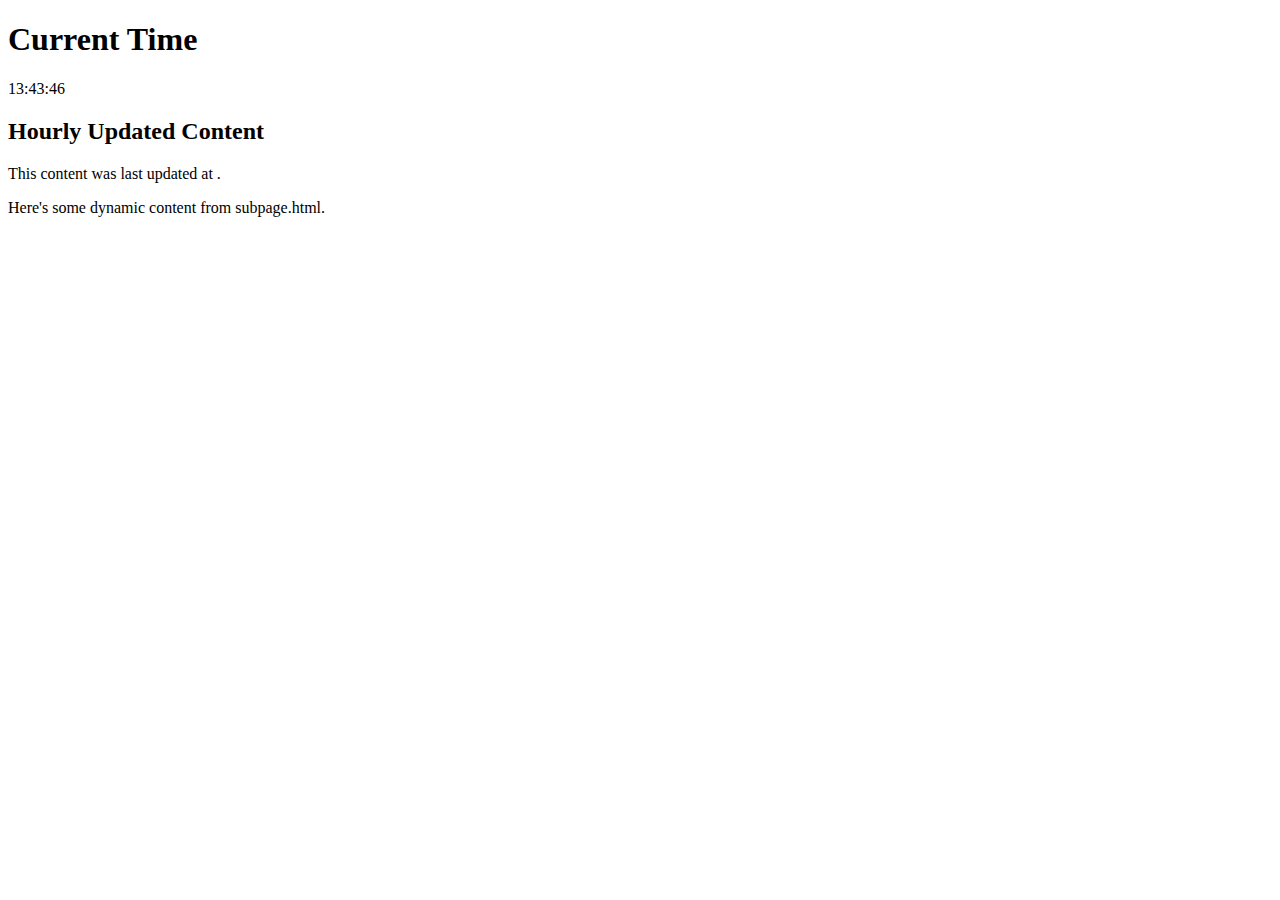
==== examples/main.html @ bc84eecd "toTest" ====
<!DOCTYPE html>
<html lang="en">
<head>
    <meta charset="UTF-8">
    <meta name="viewport" content="width=device-width, initial-scale=1.0">
    <title>Current Time with Hourly Updates</title>
</head>
<body>
    <h1>Current Time</h1>
    <div id="clock"></div>
    
    <h2>Hourly Updated Content</h2>
    <div id="dynamicContent">
        <p>This content will update hourly.</p>
    </div>

    <script>
        function updateClock() {
            const now = new Date();
            let hours = now.getHours();
            let minutes = now.getMinutes();
            let seconds = now.getSeconds();
            
            // Add leading zeros if needed
            hours = hours < 10 ? "0" + hours : hours;
            minutes = minutes < 10 ? "0" + minutes : minutes;
            seconds = seconds < 10 ? "0" + seconds : seconds;
            
            const timeString = `${hours}:${minutes}:${seconds}`;
            document.getElementById('clock').textContent = timeString;
        }

        function loadSubpageContent() {
            fetch('subpage.html')
                .then(response => response.text())
                .then(data => {
                    document.getElementById('dynamicContent').innerHTML = data;
                })
                .catch(error => {
                    console.error('Error loading subpage content:', error);
                    document.getElementById('dynamicContent').innerHTML = '<p>Error loading content.</p>';
                });
        }

        // Update the clock every second
        setInterval(updateClock, 1000);

        // Load subpage content immediately and then every hour
        loadSubpageContent();
        setInterval(loadSubpageContent, 3600000); // 3600000 ms = 1 hour

        // Initial call to display the time immediately
        updateClock();
    </script>
</body>
</html>
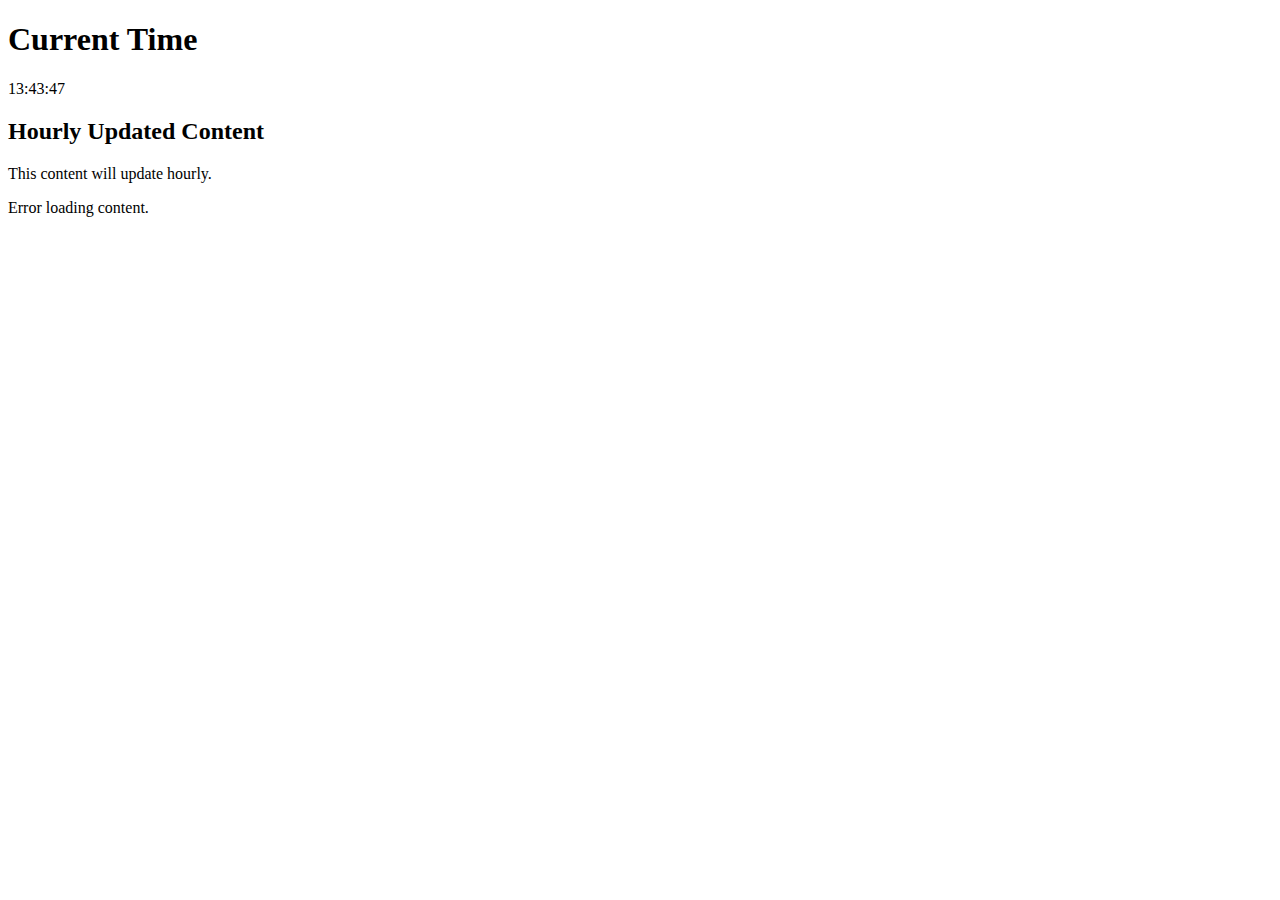
==== commit 49943fa1: "working master/detail/subpage with updates" ====
--- a/examples/main.html
+++ b/examples/main.html
@@ -1,17 +1,19 @@
 <!DOCTYPE html>
 <html lang="en">
+
 <head>
     <meta charset="UTF-8">
     <meta name="viewport" content="width=device-width, initial-scale=1.0">
     <title>Current Time with Hourly Updates</title>
 </head>
+
 <body>
     <h1>Current Time</h1>
     <div id="clock"></div>
-    
+
     <h2>Hourly Updated Content</h2>
+    <p>This content will update hourly.</p>
     <div id="dynamicContent">
-        <p>This content will update hourly.</p>
     </div>
 
     <script>
@@ -20,21 +22,32 @@
             let hours = now.getHours();
             let minutes = now.getMinutes();
             let seconds = now.getSeconds();
-            
+
             // Add leading zeros if needed
             hours = hours < 10 ? "0" + hours : hours;
             minutes = minutes < 10 ? "0" + minutes : minutes;
             seconds = seconds < 10 ? "0" + seconds : seconds;
-            
+
             const timeString = `${hours}:${minutes}:${seconds}`;
             document.getElementById('clock').textContent = timeString;
         }
 
         function loadSubpageContent() {
-            fetch('subpage.html')
+            fetch('http://localhost:8000/examples/subpage.html')
                 .then(response => response.text())
                 .then(data => {
+                    console.log('Subpage content loaded:', data);
+                    // Create a new div to hold the subpage content
+
+                    // Clear the existing content of the dynamicContent div
+                    document.getElementById('dynamicContent').innerHTML = '';
+                    console.log('between:');
                     document.getElementById('dynamicContent').innerHTML = data;
+
+                    // Append the new div to the dynamicContent div
+
+                    // Update the last update time
+                    document.getElementById('lastUpdate').textContent = new Date().toLocaleString();
                 })
                 .catch(error => {
                     console.error('Error loading subpage content:', error);
@@ -42,15 +55,17 @@
                 });
         }
 
-        // Update the clock every second
-        setInterval(updateClock, 1000);
+
 
         // Load subpage content immediately and then every hour
         loadSubpageContent();
-        setInterval(loadSubpageContent, 3600000); // 3600000 ms = 1 hour
+        setInterval(loadSubpageContent, 10000); // 3600000 ms = 1 hour
 
         // Initial call to display the time immediately
         updateClock();
+        // Update the clock every second
+        setInterval(updateClock, 1000);
     </script>
 </body>
+
 </html>